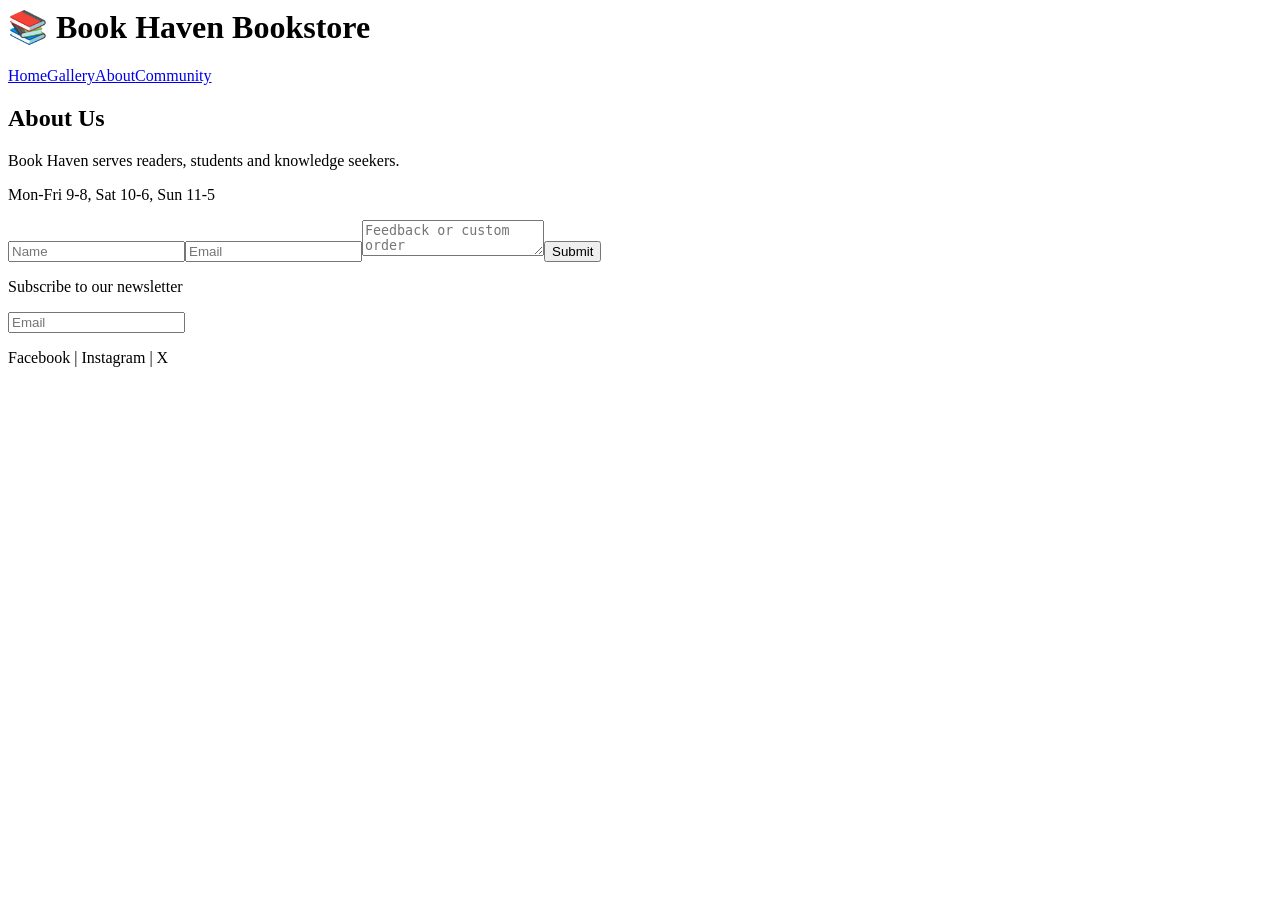
==== about.html @ a07411a4 "Add files via upload" ====
<html><head><link rel='stylesheet' href='css/styles.css'><script src='js/form.js'></script></head><body><header><h1>📚 Book Haven Bookstore</h1><nav><a href='index.html'>Home</a><a href='gallery.html'>Gallery</a><a href='about.html'>About</a><a href='community.html'>Community</a></nav></header><div class='container'><h2>About Us</h2><p>Book Haven serves readers, students and knowledge seekers.</p><p>Mon-Fri 9-8, Sat 10-6, Sun 11-5</p><form id='feedbackForm'><input id='name' placeholder='Name'><input id='email' placeholder='Email'><textarea id='message' placeholder='Feedback or custom order'></textarea><button class='btn'>Submit</button></form></div><footer><p>Subscribe to our newsletter</p><input placeholder='Email'><p>Facebook | Instagram | X</p></footer></body></html>
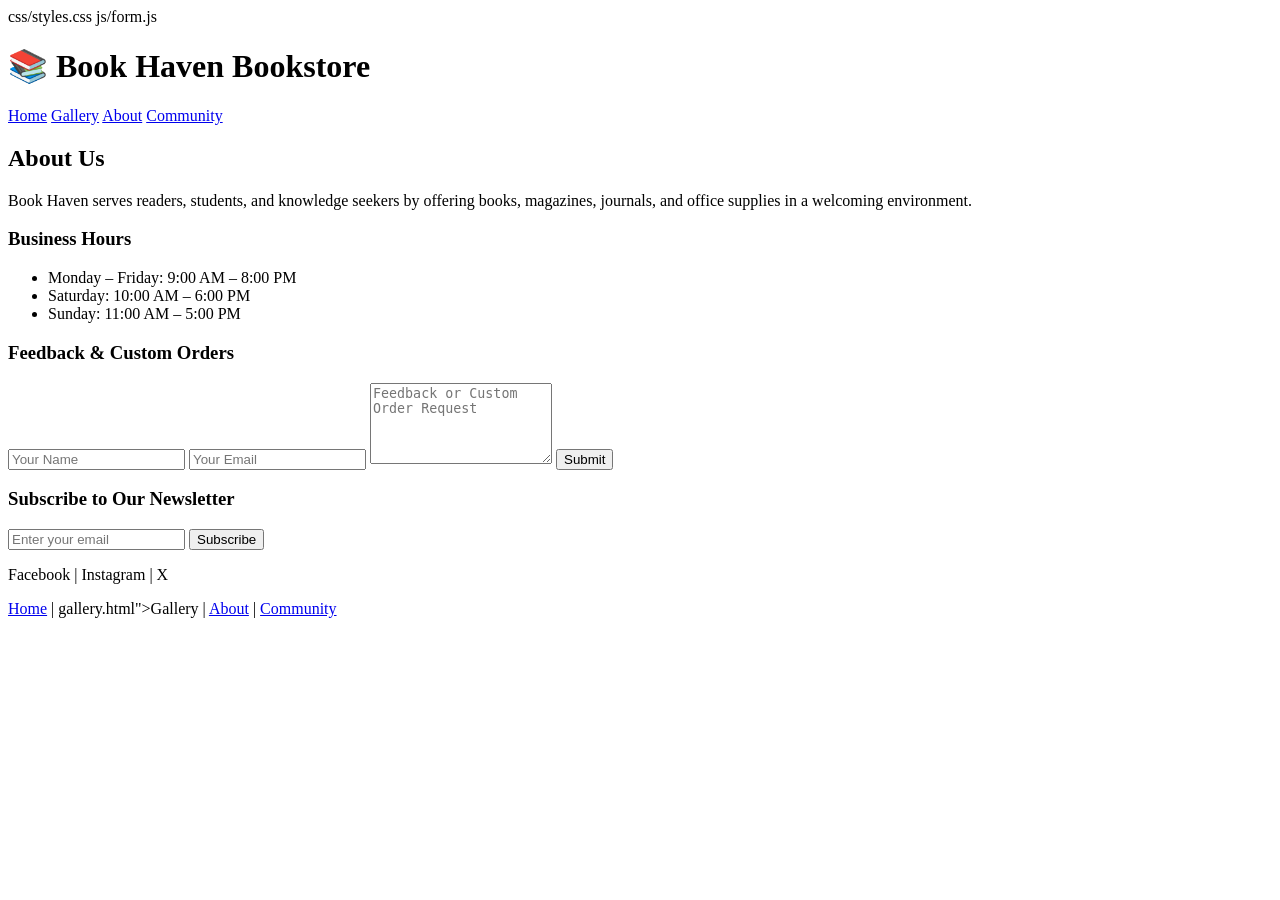
==== commit 82134927: "Update about.html" ====
--- a/about.html
+++ b/about.html
@@ -1 +1,93 @@
-<html><head><link rel='stylesheet' href='css/styles.css'><script src='js/form.js'></script></head><body><header><h1>📚 Book Haven Bookstore</h1><nav><a href='index.html'>Home</a><a href='gallery.html'>Gallery</a><a href='about.html'>About</a><a href='community.html'>Community</a></nav></header><div class='container'><h2>About Us</h2><p>Book Haven serves readers, students and knowledge seekers.</p><p>Mon-Fri 9-8, Sat 10-6, Sun 11-5</p><form id='feedbackForm'><input id='name' placeholder='Name'><input id='email' placeholder='Email'><textarea id='message' placeholder='Feedback or custom order'></textarea><button class='btn'>Submit</button></form></div><footer><p>Subscribe to our newsletter</p><input placeholder='Email'><p>Facebook | Instagram | X</p></footer></body></html>+<!DOCTYPE html>
+<html lang="en">
+<head>
+    <meta charset="UTF-8">
+    <meta name="viewport" content="width=device-width, initial-scale=1.0">
+    <title>About Us | Book Haven Bookstore</title>
+
+    css/styles.css
+    js/form.js
+</head>
+
+<body>
+
+    <header>
+        <h1>📚 Book Haven Bookstore</h1>
+
+        <nav>
+            <a href="index.html">Home</a>
+            <a href="gallery.html">Gallery</a>
+            <a href="about.html">About</a>
+            <a href="community.html">Community</a>
+        </nav>
+    </header>
+
+    <main class="container">
+
+        <h2>About Us</h2>
+
+        <p>
+            Book Haven serves readers, students, and knowledge seekers by
+            offering books, magazines, journals, and office supplies in a
+            welcoming environment.
+        </p>
+
+        <h3>Business Hours</h3>
+
+        <ul>
+            <li>Monday – Friday: 9:00 AM – 8:00 PM</li>
+            <li>Saturday: 10:00 AM – 6:00 PM</li>
+            <li>Sunday: 11:00 AM – 5:00 PM</li>
+        </ul>
+
+        <h3>Feedback & Custom Orders</h3>
+
+        <form id="feedbackForm">
+
+            <input
+                type="text"
+                id="name"
+                placeholder="Your Name"
+                required>
+
+            <input
+                type="email"
+                id="email"
+                placeholder="Your Email"
+                required>
+
+            <textarea
+                id="message"
+                placeholder="Feedback or Custom Order Request"
+                rows="5"
+                required></textarea>
+
+            <button type="submit" class="btn">
+                Submit
+            </button>
+
+        </form>
+
+    </main>
+
+    <footer>
+        <h3>Subscribe to Our Newsletter</h3>
+
+        <input type="email" placeholder="Enter your email">
+
+        <button class="btn">Subscribe</button>
+
+        <p>
+            Facebook | Instagram | X
+        </p>
+
+        <p>
+            <a href="index.html">Home</a> |
+            gallery.html">Gallery</a> |
+            <a href="about.html">About</a> |
+            <a href="community.html">Community</a>
+        </p>
+    </footer>
+
+</body>
+</html>
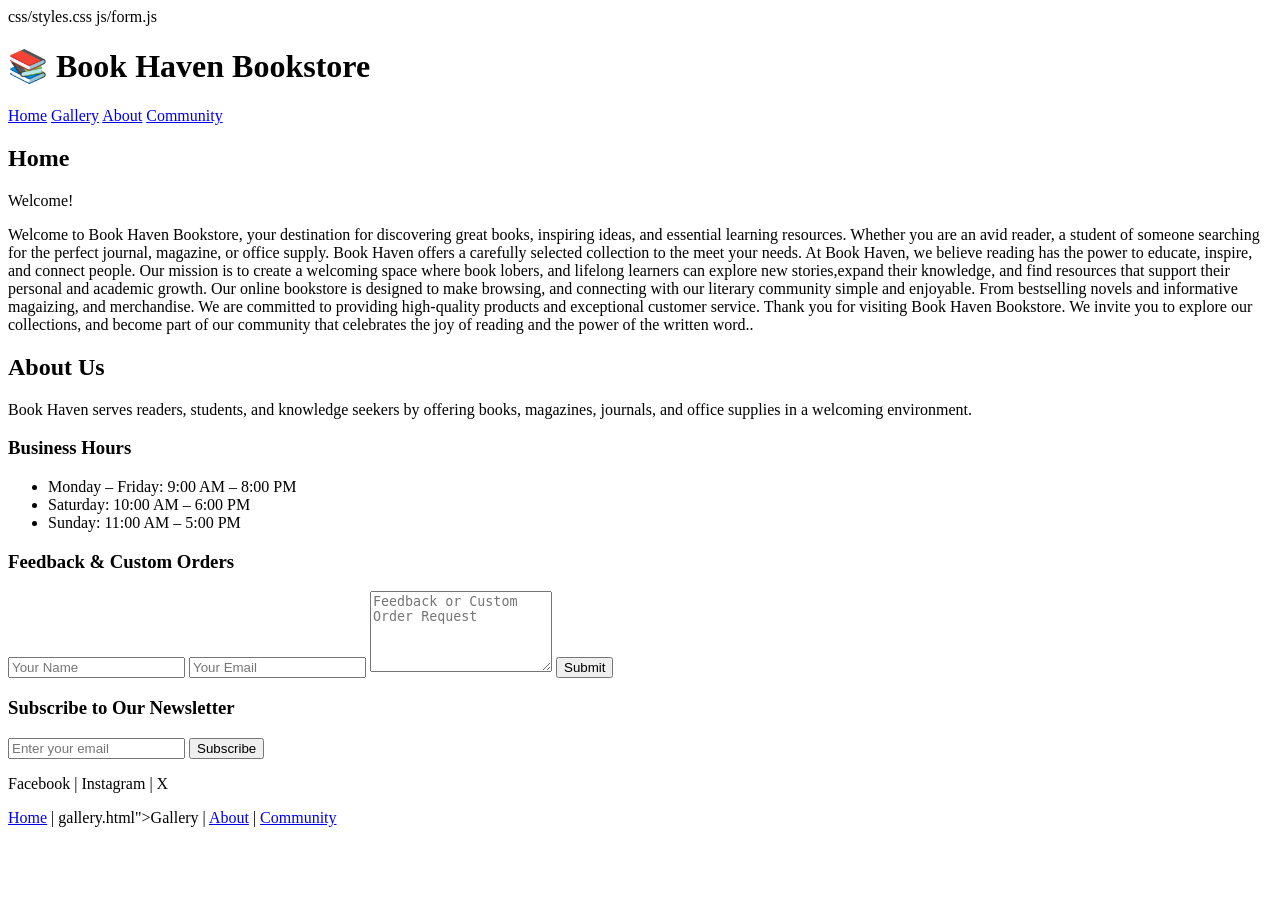
==== commit ab80e887: "Update about.html" ====
--- a/about.html
+++ b/about.html
@@ -16,14 +16,22 @@
 
         <nav>
             <a href="index.html">Home</a>
+
             <a href="gallery.html">Gallery</a>
+            
             <a href="about.html">About</a>
+            
             <a href="community.html">Community</a>
         </nav>
     </header>
 
     <main class="container">
 
+       <h2> Home </h2>
+<p> Welcome! </p>
+<p> Welcome to Book Haven Bookstore, your destination for discovering great books, inspiring ideas, and essential learning resources. Whether you are an avid reader, a student of someone searching for the perfect journal, magazine, or office supply. Book Haven offers a carefully selected collection to the meet your needs. At Book Haven, we believe reading has the power to educate, inspire, and connect people. Our mission is to create a welcoming space where book lobers, and lifelong learners can explore new stories,expand their knowledge, and find resources that support their personal and academic growth. Our online bookstore  is designed to make browsing, and connecting with our literary community simple and enjoyable. From bestselling novels and informative magaizing, and merchandise. We are committed to providing high-quality products and exceptional customer service. Thank you for visiting Book Haven Bookstore. We invite you to explore our collections, and become part of our community that celebrates the joy of reading and the power of the written word..  </p>
+
+        
         <h2>About Us</h2>
 
         <p>
@@ -32,14 +40,17 @@
             welcoming environment.
         </p>
 
+        
         <h3>Business Hours</h3>
 
+        
         <ul>
             <li>Monday – Friday: 9:00 AM – 8:00 PM</li>
             <li>Saturday: 10:00 AM – 6:00 PM</li>
             <li>Sunday: 11:00 AM – 5:00 PM</li>
         </ul>
 
+        
         <h3>Feedback & Custom Orders</h3>
 
         <form id="feedbackForm">
@@ -77,15 +88,19 @@
 
         <button class="btn">Subscribe</button>
 
+        
         <p>
             Facebook | Instagram | X
         </p>
 
         <p>
             <a href="index.html">Home</a> |
+        
             gallery.html">Gallery</a> |
-            <a href="about.html">About</a> |
-            <a href="community.html">Community</a>
+            
+        <a href="about.html">About</a> |
+        
+        <a href="community.html">Community</a>
         </p>
     </footer>
 
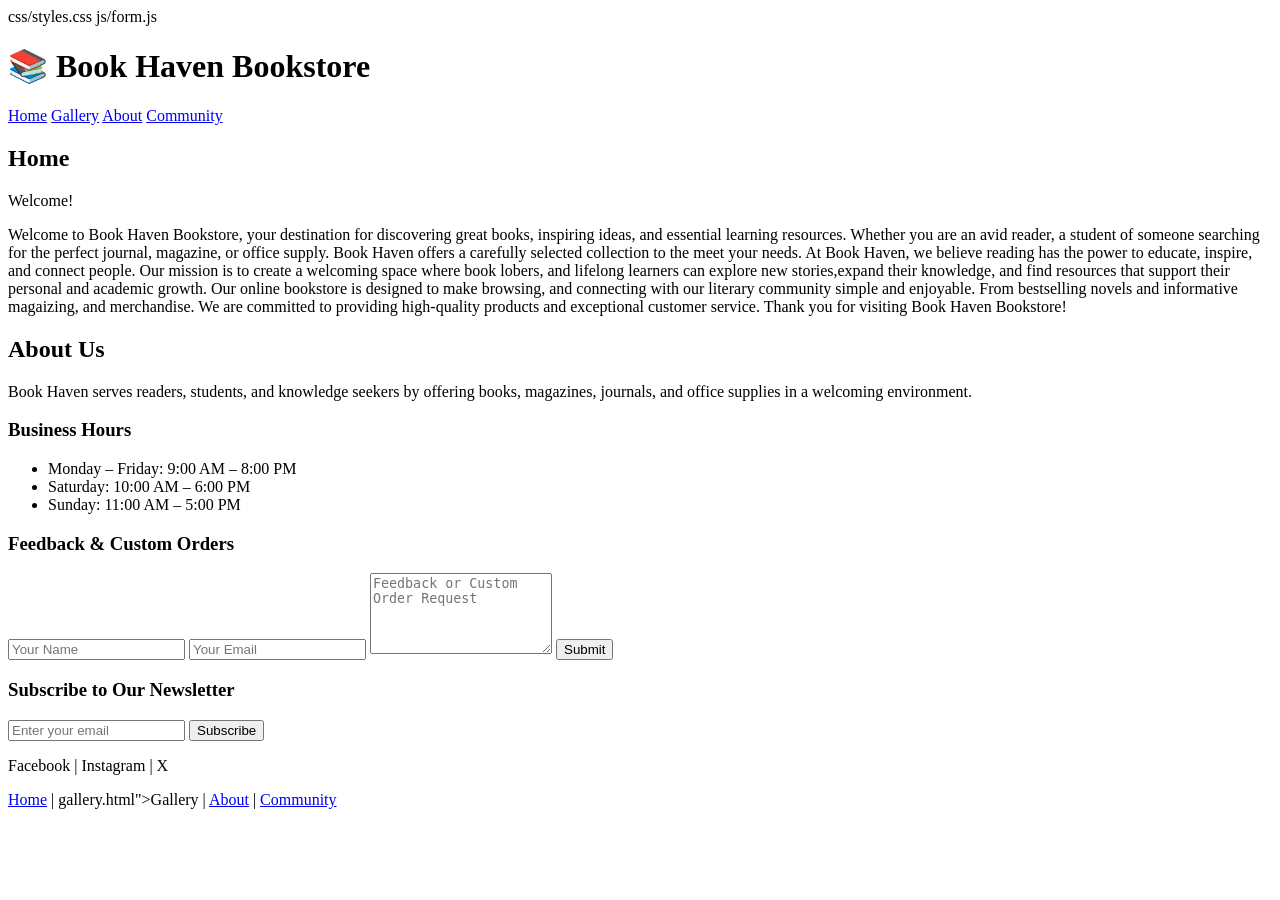
==== commit 87487e51: "Update about.html" ====
--- a/about.html
+++ b/about.html
@@ -29,7 +29,7 @@
 
        <h2> Home </h2>
 <p> Welcome! </p>
-<p> Welcome to Book Haven Bookstore, your destination for discovering great books, inspiring ideas, and essential learning resources. Whether you are an avid reader, a student of someone searching for the perfect journal, magazine, or office supply. Book Haven offers a carefully selected collection to the meet your needs. At Book Haven, we believe reading has the power to educate, inspire, and connect people. Our mission is to create a welcoming space where book lobers, and lifelong learners can explore new stories,expand their knowledge, and find resources that support their personal and academic growth. Our online bookstore  is designed to make browsing, and connecting with our literary community simple and enjoyable. From bestselling novels and informative magaizing, and merchandise. We are committed to providing high-quality products and exceptional customer service. Thank you for visiting Book Haven Bookstore. We invite you to explore our collections, and become part of our community that celebrates the joy of reading and the power of the written word..  </p>
+<p> Welcome to Book Haven Bookstore, your destination for discovering great books, inspiring ideas, and essential learning resources. Whether you are an avid reader, a student of someone searching for the perfect journal, magazine, or office supply. Book Haven offers a carefully selected collection to the meet your needs. At Book Haven, we believe reading has the power to educate, inspire, and connect people. Our mission is to create a welcoming space where book lobers, and lifelong learners can explore new stories,expand their knowledge, and find resources that support their personal and academic growth. Our online bookstore  is designed to make browsing, and connecting with our literary community simple and enjoyable. From bestselling novels and informative magaizing, and merchandise. We are committed to providing high-quality products and exceptional customer service. Thank you for visiting Book Haven Bookstore!  </p>
 
         
         <h2>About Us</h2>
